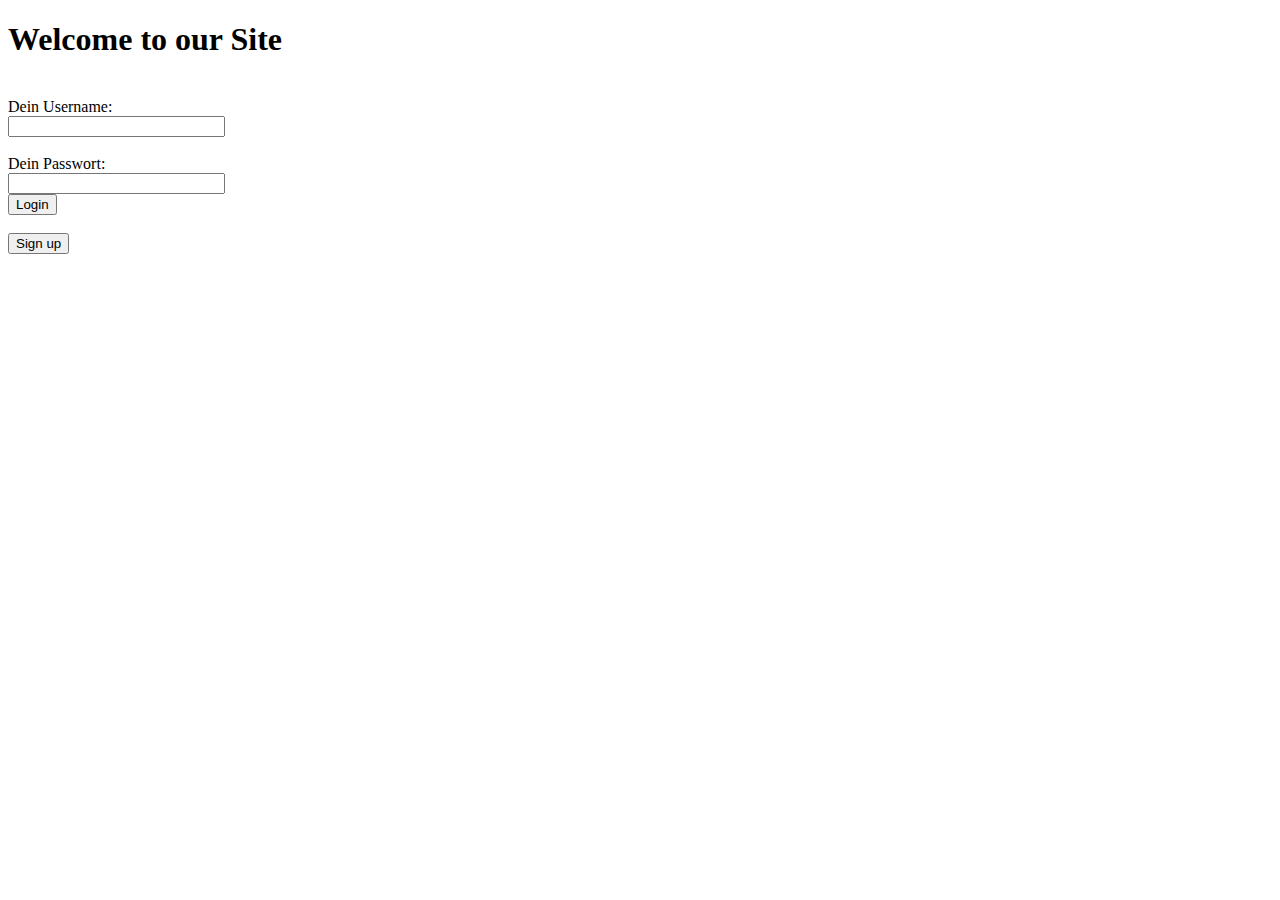
==== index.html @ aef99771 "Login" ====
<!DOCTYPE HTML>
    <html>
        <head>
        
        </head>
        
        <body>
            <h1>Welcome to our Site</h1>
                <form action="login.php" method="post">
                    <br>                    
                    Dein Username:<br>
                    <input type="text" size="24" maxlength="50" name="username">
                    <br>
                    <br>

                    Dein Passwort:<br>
                    <input type="password" size="24" maxlength="50" name="password">
                    <br>

                    <input type="submit" value="Login">
                    <br>
                    <br>
            </form>
            
            <form action="/signup.html">
                    <input type="submit" value="Sign up">            
            </form>
            
            
        </body>
    </html>
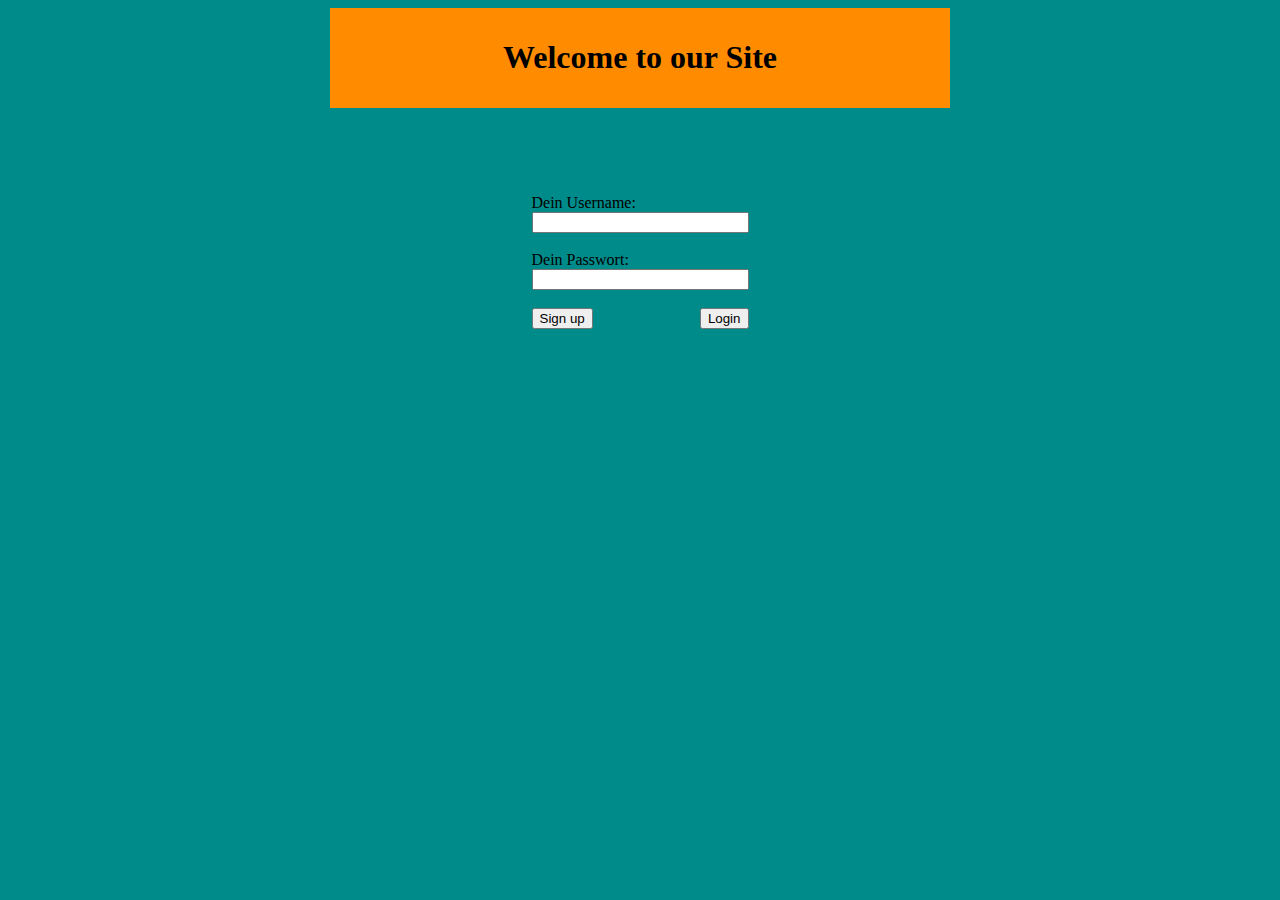
==== commit 16f92054: "Login" ====
--- a/index.html
+++ b/index.html
@@ -1,11 +1,17 @@
 <!DOCTYPE HTML>
     <html>
         <head>
-        
+            <link rel="stylesheet" href="style.css" type="text/css">        
         </head>
         
-        <body>
-            <h1>Welcome to our Site</h1>
+        <body style="background-color:darkcyan">
+            <div id="header">
+                <h1>Welcome to our Site</h1>
+            </div>
+            <br>
+            <br>
+            
+            <div id="login">
                 <form action="login.php" method="post">
                     <br>                    
                     Dein Username:<br>
@@ -16,16 +22,17 @@
                     Dein Passwort:<br>
                     <input type="password" size="24" maxlength="50" name="password">
                     <br>
+                    <br>
+                    
+                    <input style="float:right" type="submit" value="Login">
 
-                    <input type="submit" value="Login">
-                    <br>
-                    <br>
             </form>
             
             <form action="/signup.html">
-                    <input type="submit" value="Sign up">            
+                <input style="float:left" type="submit" value="Sign up">      
             </form>
-            
+            </div>
+                
             
         </body>
     </html>--- a/style.css
+++ b/style.css
@@ -0,0 +1,20 @@
+#login {
+      
+    padding: 1em;
+    width: -webkit-fit-content;
+    width: -moz-fit-content;
+    width: fit-content;
+    margin: 1em auto;
+    clear:both;
+}
+
+#header {
+    
+    background-color:darkorange;
+    width: 600px;
+    position: relative;
+    text-align: center;
+    padding: 10px;
+    margin: 0 auto;
+
+}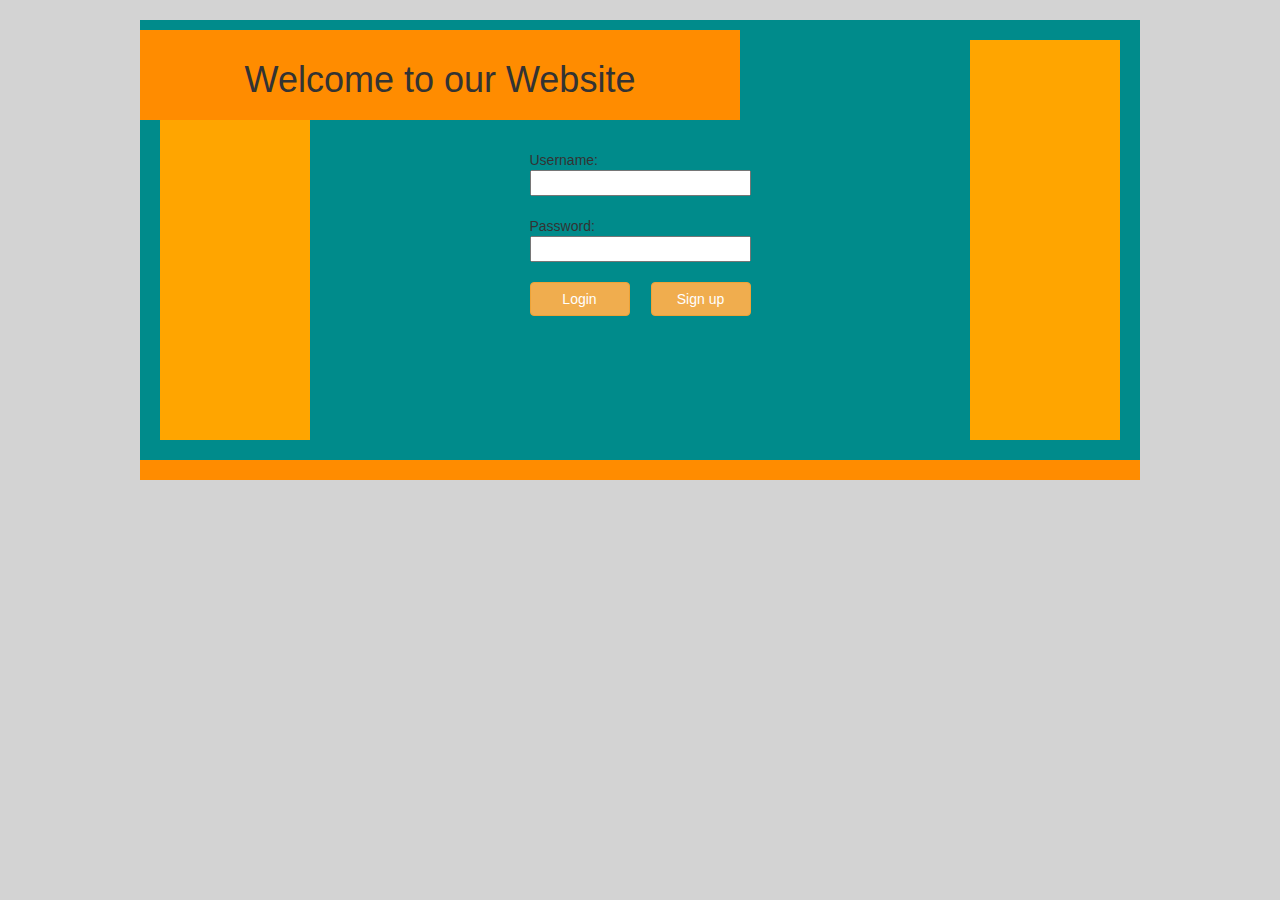
==== commit c11c7ffd: "Login" ====
--- a/index.html
+++ b/index.html
@@ -1,38 +1,52 @@
 <!DOCTYPE HTML>
     <html>
         <head>
-            <link rel="stylesheet" href="style.css" type="text/css">        
+            <link rel="stylesheet" href="style.css" type="text/css">
+            <link rel="stylesheet"href="http://maxcdn.bootstrapcdn.com/bootstrap/3.3.5/css/bootstrap.min.css">
+            
+            <title>This is Evil</title>
         </head>
         
-        <body style="background-color:darkcyan">
-            <div id="header">
-                <h1>Welcome to our Site</h1>
+        <body style="background-color: lightgray">
+            <div id="wrapper">
+                <div id="rightBar">                
+                
+                </div>
+                
+                <div id="leftBar">
+                
+                </div>
+                
+                <div id="header">
+                    <h1>Welcome to our Website</h1>
+                </div>
+                
+                <br>
+                <br>
+            
+                <div id="login">
+                    <form action="login.php" method="post">
+                        <br>                    
+                        Username:<br>
+                        <input type="text" size="24" maxlength="50" name="username">
+                        <br>
+                        <br>
+                        Password:<br>
+                        <input type="password" size="24" maxlength="50" name="password">
+                        <br>
+                        <br>
+                        <input style="float:left" type="submit" class="btn btn-warning" value="Login">
+
+                    </form>
+            
+                    <form action="/signup.html">
+                        <input style="float:right" type="submit" class="btn btn-warning" value="Sign up">      
+                        <br>
+                    </form>
+                </div>
+                <div id="footer">
+                
+                </div>
             </div>
-            <br>
-            <br>
-            
-            <div id="login">
-                <form action="login.php" method="post">
-                    <br>                    
-                    Dein Username:<br>
-                    <input type="text" size="24" maxlength="50" name="username">
-                    <br>
-                    <br>
-
-                    Dein Passwort:<br>
-                    <input type="password" size="24" maxlength="50" name="password">
-                    <br>
-                    <br>
-                    
-                    <input style="float:right" type="submit" value="Login">
-
-            </form>
-            
-            <form action="/signup.html">
-                <input style="float:left" type="submit" value="Sign up">      
-            </form>
-            </div>
-                
-            
         </body>
     </html>--- a/style.css
+++ b/style.css
@@ -1,20 +1,83 @@
 #login {
       
-    padding: 1em;
     width: -webkit-fit-content;
     width: -moz-fit-content;
     width: fit-content;
-    margin: 1em auto;
-    clear:both;
+    position: absolute;
+    left: 0;
+    right: 0;
+    padding: 10px;
+    margin: 0 auto;
+    top: 100px;
+
+
 }
 
 #header {
     
     background-color:darkorange;
     width: 600px;
-    position: relative;
+    position: absolute;
     text-align: center;
     padding: 10px;
+    left: 0;
+    right: 0;
+    margin: 10 auto;
+
+}
+
+
+#wrapper {
+    
+    position: relative;
+    top: 20px;
+    padding: 10px;
     margin: 0 auto;
+    overflow: auto;
+    background-color:darkcyan;
+    clear: both;
+    width: 1000px;
+    height: 460px;
+    
+}
 
+
+#rightBar {
+    
+    float:right;
+    background-color: orange;
+    height:400px;
+    width:150px;
+    margin:10px;
+    
+}
+
+#leftBar {
+    
+    float:left;
+    background-color:orange;
+    height:400px;
+    width:150px;
+    margin:10px;
+}
+
+#footer {
+    
+    background-color:darkorange;
+    position: absolute;
+    text-align: center;
+    padding: 10px;
+    left: 0;
+    right: 0;
+    bottom: 0px;
+
+    
+}
+
+
+
+input[type=submit] {
+    
+    width:100px;
+       
 }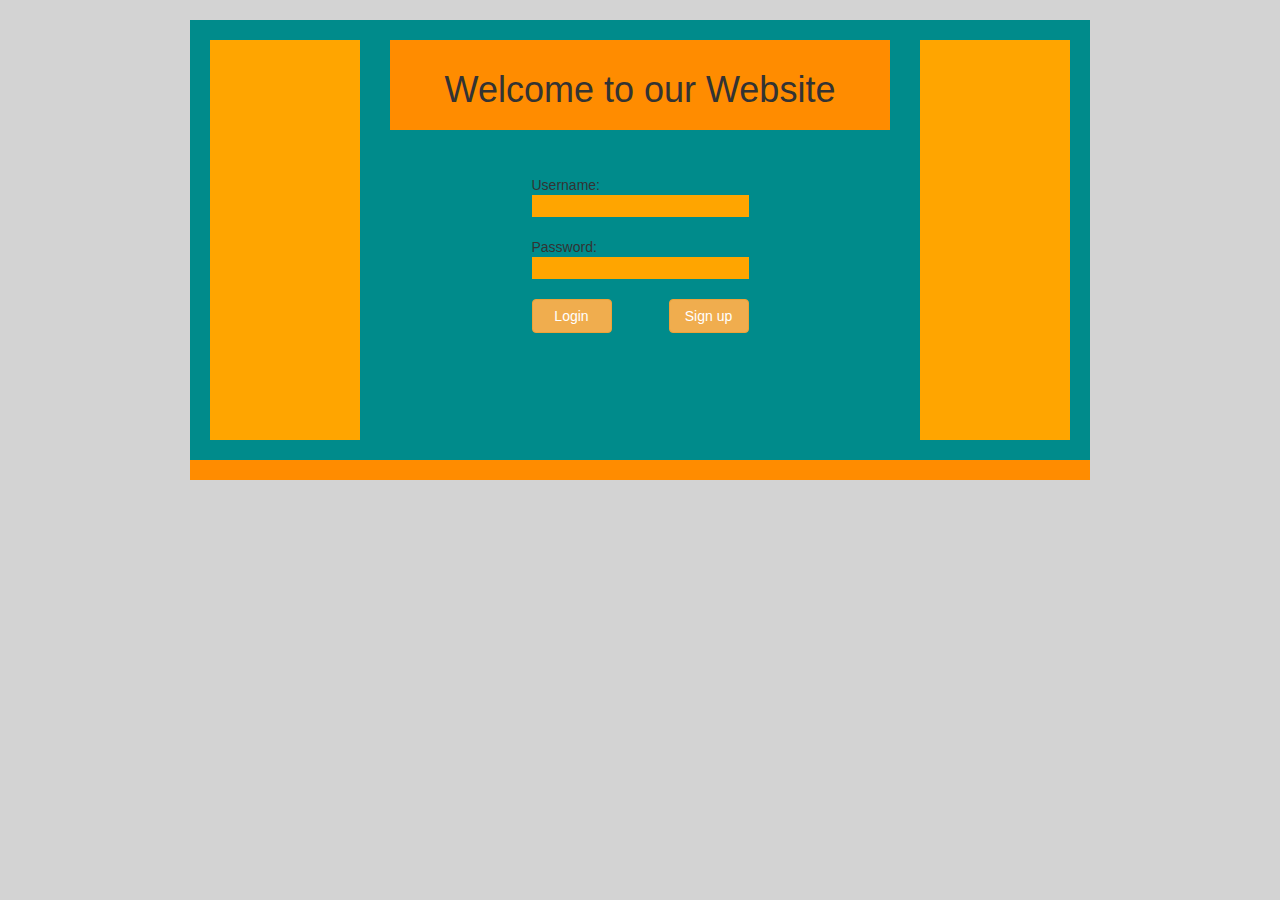
==== commit 7c2c862c: "Login" ====
--- a/index.html
+++ b/index.html
@@ -21,9 +21,7 @@
                     <h1>Welcome to our Website</h1>
                 </div>
                 
-                <br>
-                <br>
-            
+
                 <div id="login">
                     <form action="login.php" method="post">
                         <br>                    
@@ -41,7 +39,7 @@
             
                     <form action="/signup.html">
                         <input style="float:right" type="submit" class="btn btn-warning" value="Sign up">      
-                        <br>
+                       
                     </form>
                 </div>
                 <div id="footer">
--- a/style.css
+++ b/style.css
@@ -8,7 +8,7 @@
     right: 0;
     padding: 10px;
     margin: 0 auto;
-    top: 100px;
+    top: 125px;
 
 
 }
@@ -16,13 +16,12 @@
 #header {
     
     background-color:darkorange;
-    width: 600px;
+    width: 500px;
     position: absolute;
     text-align: center;
+    right: 200px;
     padding: 10px;
-    left: 0;
-    right: 0;
-    margin: 10 auto;
+    margin-top: 10px;
 
 }
 
@@ -36,7 +35,7 @@
     overflow: auto;
     background-color:darkcyan;
     clear: both;
-    width: 1000px;
+    width: 900px;
     height: 460px;
     
 }
@@ -69,8 +68,18 @@
     padding: 10px;
     left: 0;
     right: 0;
-    bottom: 0px;
+    bottom: 0px;   
+}
 
+
+#content {
+    
+    position: absolute;
+    left: 200px;
+    padding: 10px;
+    margin: 0 auto;
+    top: 125px;
+    
     
 }
 
@@ -78,6 +87,22 @@
 
 input[type=submit] {
     
-    width:100px;
+    width:80px;
        
-}+}
+
+
+input[type=text] {
+    
+    background-color:orange;
+    border: orange;
+       
+}
+
+
+input[type=password] {
+    
+    background-color:orange;
+    border: orange;
+       
+}
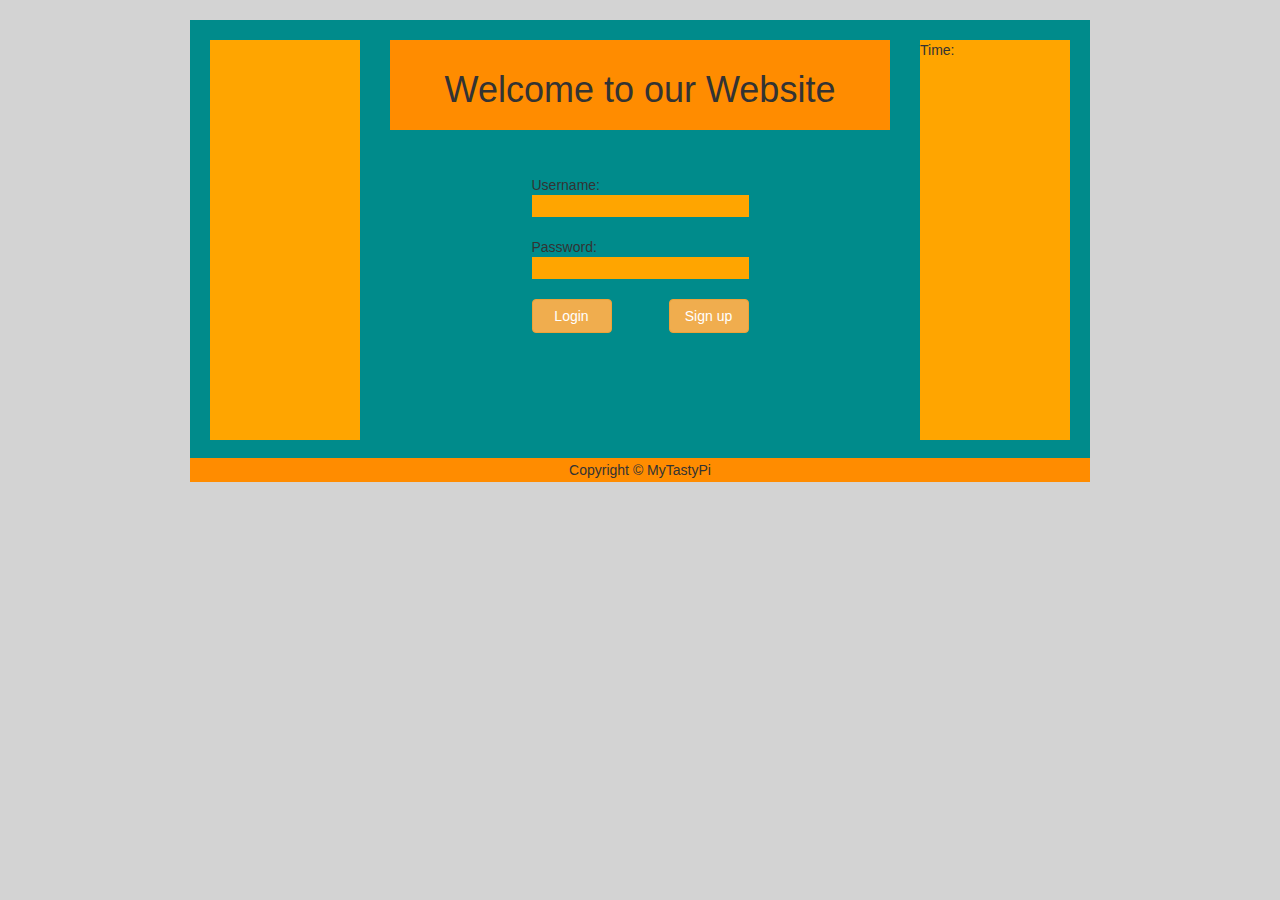
==== commit dd355953: "Login" ====
--- a/index.html
+++ b/index.html
@@ -3,14 +3,16 @@
         <head>
             <link rel="stylesheet" href="style.css" type="text/css">
             <link rel="stylesheet"href="http://maxcdn.bootstrapcdn.com/bootstrap/3.3.5/css/bootstrap.min.css">
+            <script type="text/javascript" src="clock.js"></script>
+
             
-            <title>This is Evil</title>
+            <title>Welcome</title>
         </head>
         
-        <body style="background-color: lightgray">
+        <body style="background-color: lightgray"  onload="startTime()">
             <div id="wrapper">
-                <div id="rightBar">                
-                
+                <div id="rightBar">
+                        <div id="clock">Time: </div>
                 </div>
                 
                 <div id="leftBar">
@@ -43,7 +45,7 @@
                     </form>
                 </div>
                 <div id="footer">
-                
+                    Copyright &copy; MyTastyPi
                 </div>
             </div>
         </body>
--- a/style.css
+++ b/style.css
@@ -36,7 +36,22 @@
     background-color:darkcyan;
     clear: both;
     width: 900px;
-    height: 460px;
+    height: 462px;
+    
+}
+
+
+#wrapper2 {
+    
+    position: relative;
+    top: 20px;
+    padding: 10px;
+    margin: 0 auto;
+    overflow: auto;
+    background-color:darkcyan;
+    clear: both;
+    width: 900px;
+    height: 722px;
     
 }
 
@@ -60,12 +75,31 @@
     margin:10px;
 }
 
+#rightBar2 {
+    
+    float:right;
+    background-color: orange;
+    height:660px;
+    width:150px;
+    margin:10px;
+    
+}
+
+#leftBar2 {
+    
+    float:left;
+    background-color:orange;
+    height:660px;
+    width:150px;
+    margin:10px;
+}
+
 #footer {
     
     background-color:darkorange;
     position: absolute;
     text-align: center;
-    padding: 10px;
+    padding: 2px;
     left: 0;
     right: 0;
     bottom: 0px;   
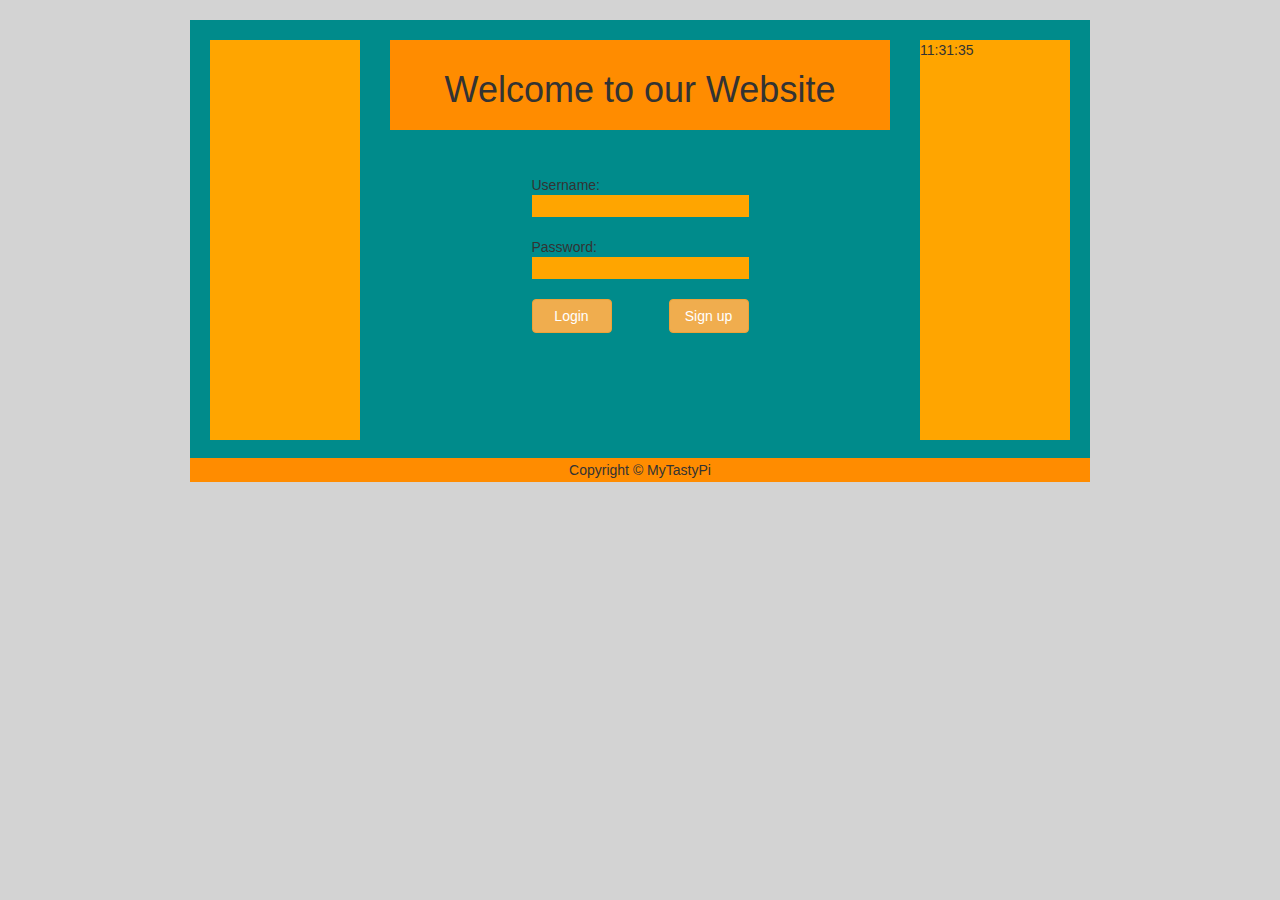
==== commit 64130f03: "Login" ====
--- a/index.html
+++ b/index.html
@@ -3,7 +3,28 @@
         <head>
             <link rel="stylesheet" href="style.css" type="text/css">
             <link rel="stylesheet"href="http://maxcdn.bootstrapcdn.com/bootstrap/3.3.5/css/bootstrap.min.css">
-            <script type="text/javascript" src="clock.js"></script>
+
+            
+            
+            <script>
+                function startTime() 
+                {
+                    var today = new Date();
+                    var h = today.getHours();
+                    var m = today.getMinutes();
+                    var s = today.getSeconds();
+                    m = checkTime(m);
+                    s = checkTime(s);
+                    document.getElementById('clock').innerHTML = h + ":" + m + ":" + s;
+                    var t = setTimeout(startTime, 500);
+                }
+                
+                function checkTime(i) 
+                {
+                    if (i < 10) {i = "0" + i};  // add zero in front of numbers < 10
+                    return i;
+                }
+            </script>
 
             
             <title>Welcome</title>
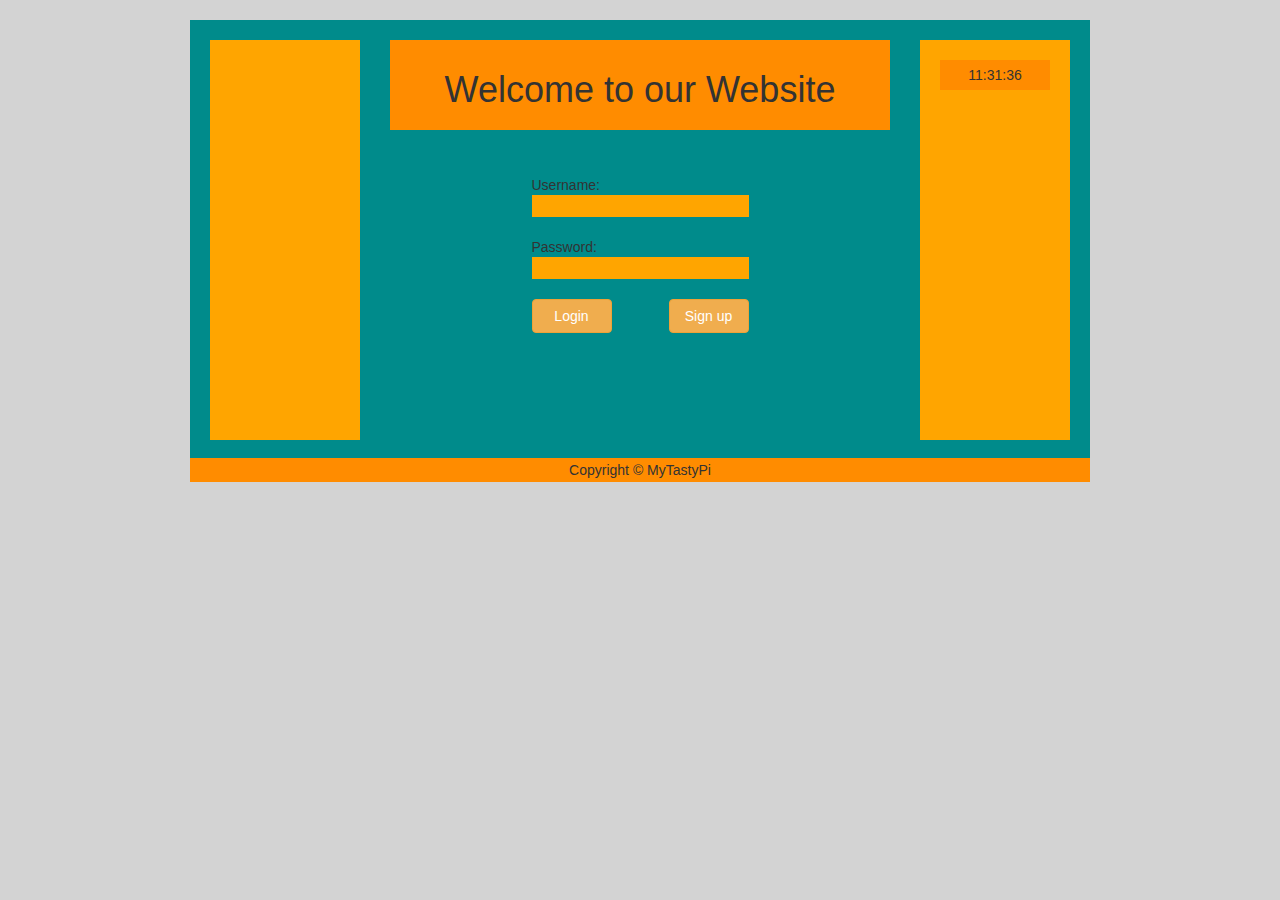
==== commit d4a792d5: "Login" ====
--- a/index.html
+++ b/index.html
@@ -3,7 +3,6 @@
         <head>
             <link rel="stylesheet" href="style.css" type="text/css">
             <link rel="stylesheet"href="http://maxcdn.bootstrapcdn.com/bootstrap/3.3.5/css/bootstrap.min.css">
-
             
             
             <script>
@@ -21,7 +20,7 @@
                 
                 function checkTime(i) 
                 {
-                    if (i < 10) {i = "0" + i};  // add zero in front of numbers < 10
+                    if (i < 10) {i = "0" + i};
                     return i;
                 }
             </script>
--- a/style.css
+++ b/style.css
@@ -117,6 +117,18 @@
     
 }
 
+#clock {
+    
+    background-color:darkorange;
+    position: relative;
+    top: 20px;
+    left: 20px;
+    width: 110px;
+    text-align: center;
+    padding: 5px;
+        
+}
+
 
 
 input[type=submit] {
